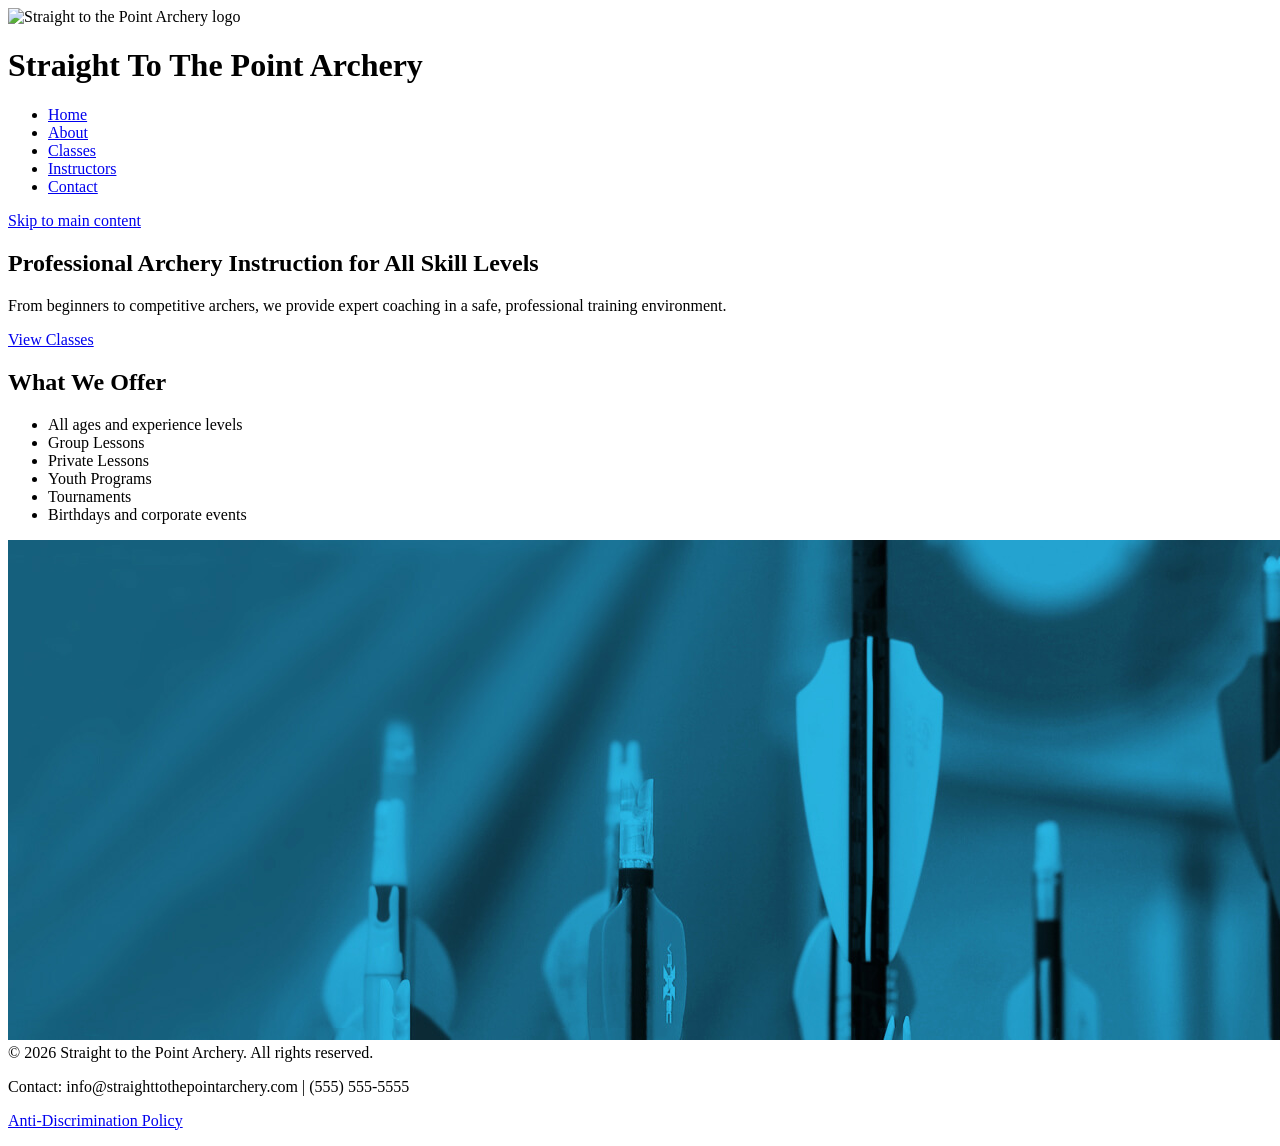
==== index.html @ f7f59242 "fix index filename case" ====
<!DOCTYPE html>
<html lang="en">
<head>
    <meta charset="UTF-8">
    <meta name="viewport" content="width=device-width, initial-scale=1.0">
    <title>Home | Straight to the Point Archery</title>
    <meta name="description" content="Straight to the Point Archery provides professional archery instruction, classes, and private lessons for beginners, intermediate, and advanced archers.">
    
    <link rel="stylesheet" href="css/styles.css">


    <link href="https://fonts.googleapis.com/css?family=Montserrat:400,700&display=swap" rel="stylesheet">

<link href="https://fonts.googleapis.com/css?family=Open+Sans:400,700&display=swap" rel="stylesheet">

<link rel="stylesheet" href="https://cdnjs.cloudflare.com/ajax/libs/font-awesome/5.15.3/css/all.min.css">

</head>
<body>
<header>
    <img src="images/archeryAcademy-logo-color.png" alt="Straight to the Point Archery logo">

    <h1>Straight To The Point Archery</h1>

    <nav>
        <ul>
            <li><a href="index.html">Home</a></li>
            <li><a href="about.html">About</a></li>
            <li><a href="classes.html">Classes</a></li>
            <li><a href="instructors.html">Instructors</a></li>
            <li><a href="contact.html">Contact</a></li>
        </ul>
    </nav>
</header>


<a href="#main-content" class="skip-link">Skip to main content</a>


<main class="container">  
<main id="main-content"> <!-- Main content goes here --> </main>
<section class="hero">
    <h2>Professional Archery Instruction for All Skill Levels</h2>
    <p>From beginners to competitive archers, we provide expert coaching in a safe, professional training environment.</p>
    <a href="classes.html">View Classes</a>
</section>

<section>
    <h2>What We Offer</h2>
    <ul>
        <li>All ages and experience levels</li>
        <li>Group Lessons</li>
        <li>Private Lessons</li>
        <li>Youth Programs</li>
        <li>Tournaments</li>
        <li>Birthdays and corporate events</li>
    </ul>
</section>





</main> 


<footer>
    <img src="Images/footerImage.jpg" alt="Arrows sticking in the ground"
    <p>&copy; 2026 Straight to the Point Archery. All rights reserved.</p>

    <p>
        Contact: info@straighttothepointarchery.com | (555) 555-5555
    </p>

    <p>
        <a href="#">Anti-Discrimination Policy</a>
    </p>
</footer>

</body>
</html>
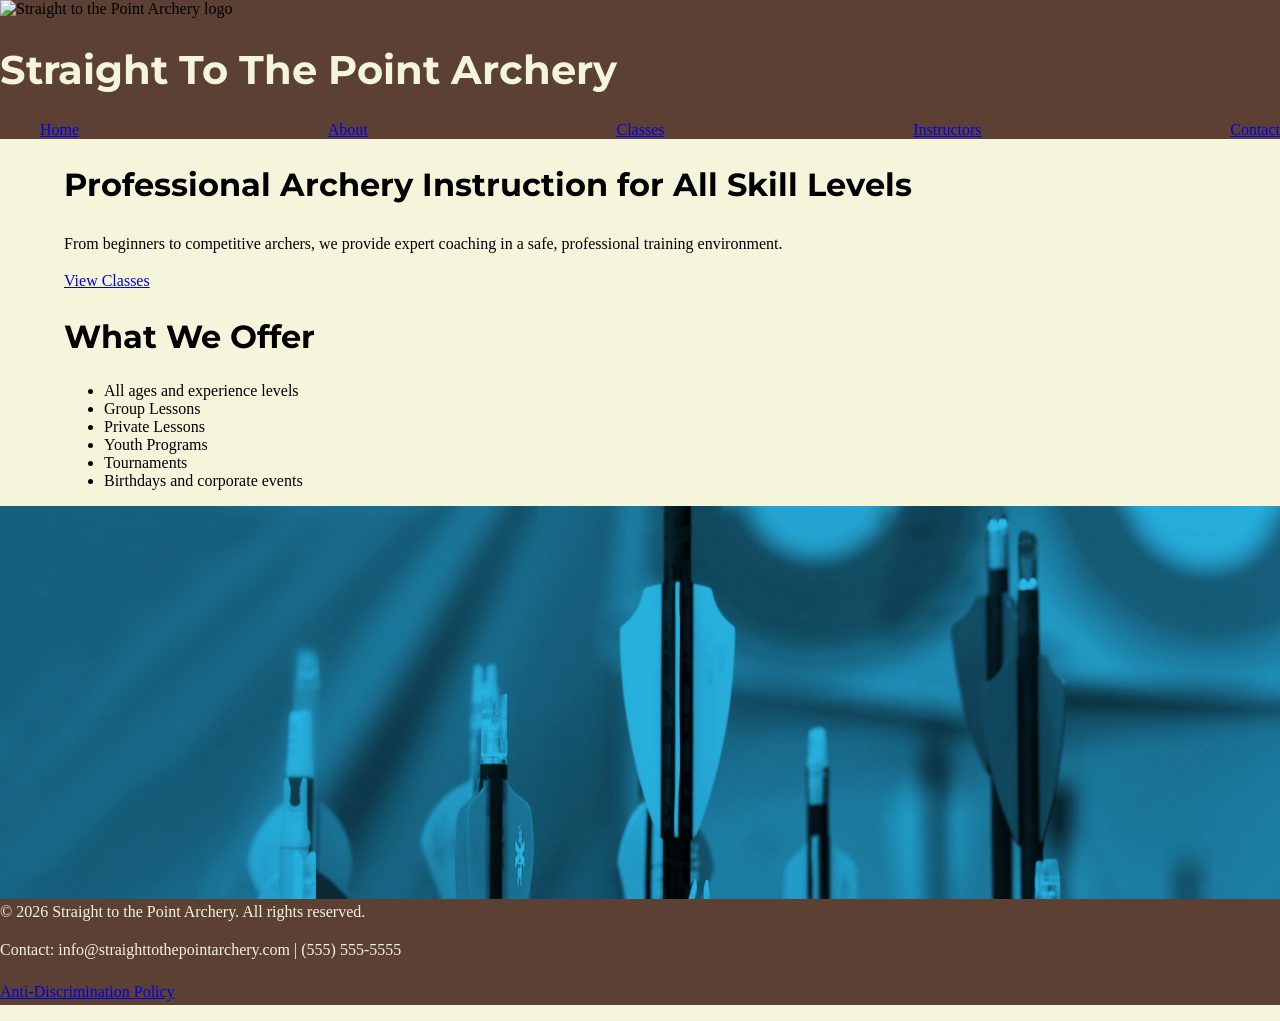
==== commit 10394ea1: "Created Anti-Discrimination-Policy page and link" ====
--- a/index.html
+++ b/index.html
@@ -11,9 +11,9 @@
 
     <link href="https://fonts.googleapis.com/css?family=Montserrat:400,700&display=swap" rel="stylesheet">
 
-<link href="https://fonts.googleapis.com/css?family=Open+Sans:400,700&display=swap" rel="stylesheet">
+    <link href="https://fonts.googleapis.com/css?family=Open+Sans:400,700&display=swap" rel="stylesheet">
 
-<link rel="stylesheet" href="https://cdnjs.cloudflare.com/ajax/libs/font-awesome/5.15.3/css/all.min.css">
+    <link rel="stylesheet" href="https://cdnjs.cloudflare.com/ajax/libs/font-awesome/5.15.3/css/all.min.css">
 
 </head>
 <body>
@@ -73,8 +73,9 @@
     </p>
 
     <p>
-        <a href="#">Anti-Discrimination Policy</a>
-    </p>
+    <a href="anti-discrimination.html">Anti-Discrimination Policy</a>
+</p>
+
 </footer>
 
 </body>
--- a/css/styles.css
+++ b/css/styles.css
@@ -0,0 +1,181 @@
+:root {
+    --forest-green: #228B22;
+    --deep-brown: #5C4033;
+    --gold-accent: #DAA520;
+    --cream-white: #F5F5DC;
+}
+
+body {
+    background-color: var(--cream-white);
+    color: #000;
+}
+
+img { max-width: 100%; height: auto; }
+
+
+
+header {
+    background-color: var(--deep-brown);
+}
+
+header h1 {
+    color: var(--cream-white);
+}
+
+
+
+footer {
+    background-color: var(--deep-brown);
+    color: var(--cream-white);
+}
+
+button {
+    background-color: var(--gold-accent);
+    color: #fff;
+    padding: 10px 20px;
+    border: none;
+    border-radius: 5px;
+    text-decoration: none;
+    font-weight: bold;
+}
+
+button:hover {
+    background-color: var(--forest-green);
+}
+
+
+body {
+    margin: 0;
+}
+
+.main-content {
+    width: 90%;
+    margin: 0 auto;
+    border: 2px solid red;
+}
+
+
+.skip-link {
+    position: absolute;
+    top: 0;
+    left: 0;
+    background-color: #fff;
+    color: #000;
+    padding: 8px 16px;
+    z-index: 100;
+    text-decoration: none;
+    transform: translateY(-100%);
+    transition: transform 0.3s;
+}
+
+.skip-link:focus {
+    transform: translateY(0);
+}
+
+
+h1,
+h2,
+h3,
+h4,
+h5,
+h6 {
+    font-family: 'Montserrat', sans-serif;
+    font-weight: bold;
+}
+
+h1 {
+    font-size: 2.5em;
+}
+
+h2 {
+    font-size: 2em;
+}
+
+p {
+    font-size: 1em;
+    line-height: 1.6;
+}
+
+
+
+.container {
+    width: 90%;
+    margin: 0 auto;
+}
+
+.card {
+    background-color: #fff;
+    padding: 20px;
+    border-radius: 5px
+}
+
+.section {
+    padding: 60px 0;
+}
+
+.instructor-photo {
+    width: 200px;
+    height: 200px;
+    border-radius: 50%;
+    object-fit: cover;
+    transition: transform 0.3s ease;
+}
+
+.instructor-photo:hover {
+    transform: scale(1.05);
+}
+
+
+
+
+
+
+nav ul {
+    display: flex;
+    align-items: center;
+    justify-content: space-between;
+    list-style: none;
+    gap: 20px;
+}
+
+nav a:hover {
+    color: var(--cream-white);
+    text-decoration: none;
+    font-weight: bold;
+    padding: 10px 15px;
+}
+
+
+
+@media (max-width: 768px) {
+    nav ul {
+        flex-direction: column;
+        align-items: flex-start;
+    }
+}
+
+
+@media (max-width: 768px) {
+    .main-content {
+        grid-template-columns: 1fr;
+    }
+}
+
+
+
+@keyframes fadeIn {
+    from {
+        opacity: 0;
+    }
+    to {
+        opacity: 1;
+    }
+}
+
+.hero {
+    animation: fadeIn 2s ease-in;
+}
+
+
+a:focus, button:focus { outline: 2px solid var(--gold-accent); }
+
